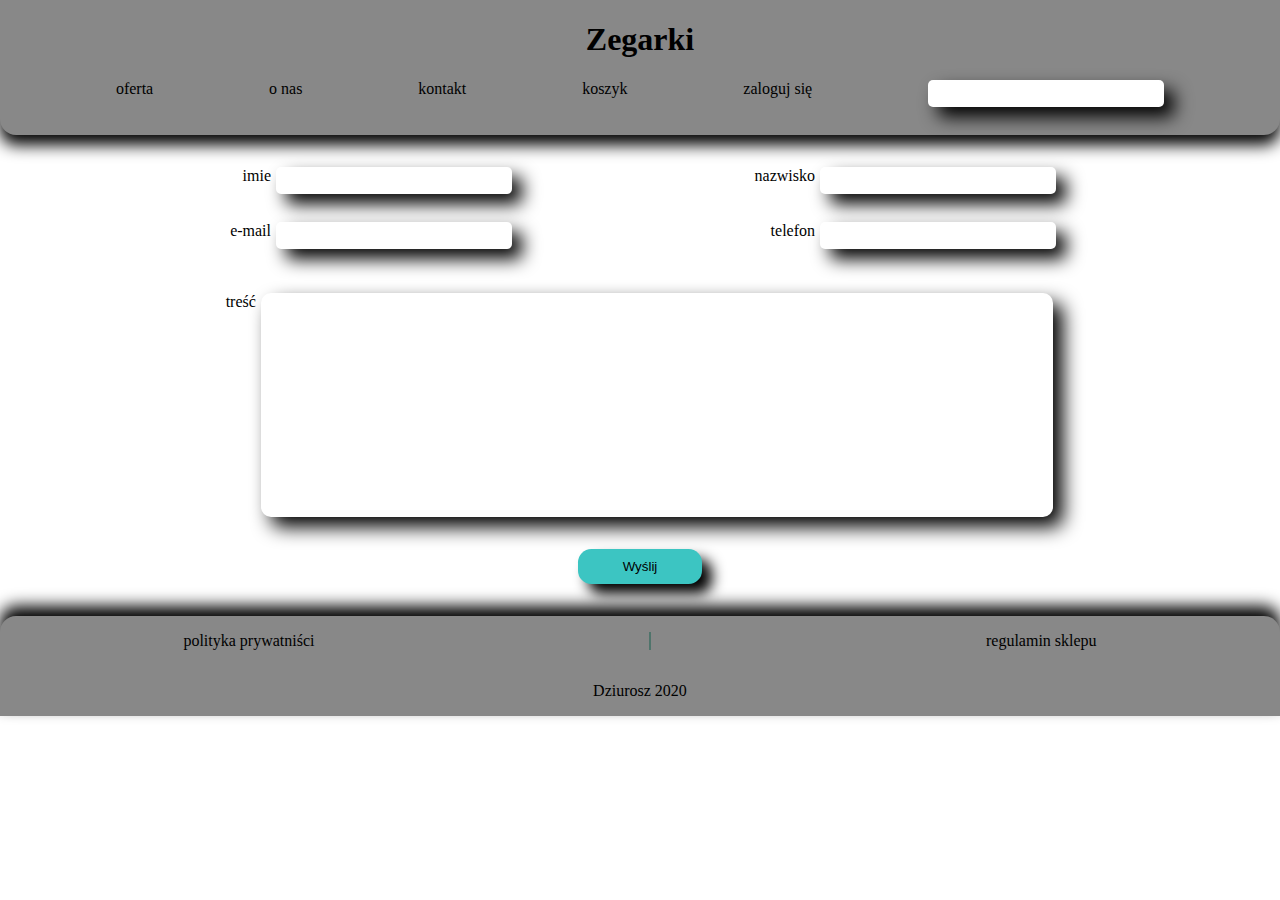
==== kontakt/index.html @ 79aeabe5 "storna sklep" ====
<!DOCTYPE html>
<html>
<head>
    <link rel="stylesheet" href="css/style.css">
    <meta charset="utf-8">
    
</head>
<body>
    <header>
        <h1>Zegarki</h1>
        <nav>
            <a href="../lista produktów/index.html">oferta</a>
            <a href="../o nas/index.html">o nas</a>
            <a href="../koszyk/index.html">kontakt</a>
            <a href="../koszyk/index.html">koszyk</a>
            <a href="../logowanie/index.html">zaloguj się</a>
            <input type="text" name="" id="">
        </nav>
    </header>
   <main>
    <form action="" method="post">
    <section>
           <section>  <label for="imie">imie</label>
           <input required name="imie" id="imie" type="text"></section> 
           <section> <label for="e-mail">e-mail</label>
           <input required id="e-mail" name="e-mail"type="text"></section>
       </section>
       <section> 
           <section><label for="nazwisko">nazwisko</label>
           <input required type="text" id="nazwisko" name="nazwisko"></section> 
        <section>
            <label for="telefon">telefon</label>
           <input required type="text" id="telefon" name="telefon">
         </section>
       </section>
       <section><label for="tresc">treść</label><textarea id="tresc" name="tresc" id="" cols="30" rows="10" required ></textarea></section>
       <section><button type="submit">Wyślij</button></section>
   </main> 
   <footer>
    <section><a href="">polityka prywatniści</a>
      <div></div>
      <a href="">regulamin sklepu</a>
      </section> 
     
  <section>Dziurosz 2020</section>
    </footer>
</form> 


</body>
</html>
---- kontakt/css/style.css ----
header, footer{
    display: flex;
    flex-basis: 100%;
  flex-wrap: wrap;
justify-content: center;
background-color: #888888
}
header{
  border-bottom-left-radius:1em ;
  border-bottom-right-radius:1em ;
  box-shadow: 0 10px 1em;
}
nav{
  display: flex;
  flex-basis: 100%;
  justify-content: space-evenly;
  margin-bottom: 2em;
}
main{padding-bottom: 1em;}
footer{
  background-color: #888888;
  justify-content: space-evenly;
border-top-left-radius:1em ;
border-top-right-radius:1em ;
box-shadow: 0 -10px 1em;
}
  textarea{
    resize: none;
    flex-basis: 72%;
  }
  section{
    justify-content:space-around;
    display: flex;
    padding: 1em;
   
  }
  body {
    margin: 0;
  }
  label{
    padding-right: 5px;
  }
  form{
    display: flex;
    flex-wrap: wrap;
  }
  form>section{
    flex-basis: 40%;
    display: flex;
    flex-wrap: wrap;
  }
  section>section{
    flex-basis: 100%;
    justify-content: flex-end;
  }
  form>section:nth-of-type(3){
   justify-content: flex-end;
    flex-basis: 81%;
  }
  footer>section{
    flex-basis: 100%;
  }
  div{
    width: 0;
border-width: 1px;
border-style: solid;
border-color: #4F746B;
height: 1em;
align-self: center;

}
a{
  color: black;
  text-decoration: none;
}
form>section:nth-of-type(4){
  display: flex;
  flex-basis: 100%;
}
button{
  background-color: #3cc5c2;
 border: none;
 flex-basis: 10%;
 padding: 10px;
 border-radius: 1em; 

}
input{
  border-radius: 5px;
  outline: none;
 height: 110%;
 box-shadow: 10px 10px 1em;
 border: none;
 font-size: large;
}
textarea{
  border-radius: 10px;
  box-shadow: 10px 10px 1em;
  border: none;
  outline: none;
  font-size: larger;
  flex-basis: 76%;
  font-family: Arial, Helvetica, sans-serif;
}
button{
  box-shadow: 10px 10px 1em;
}
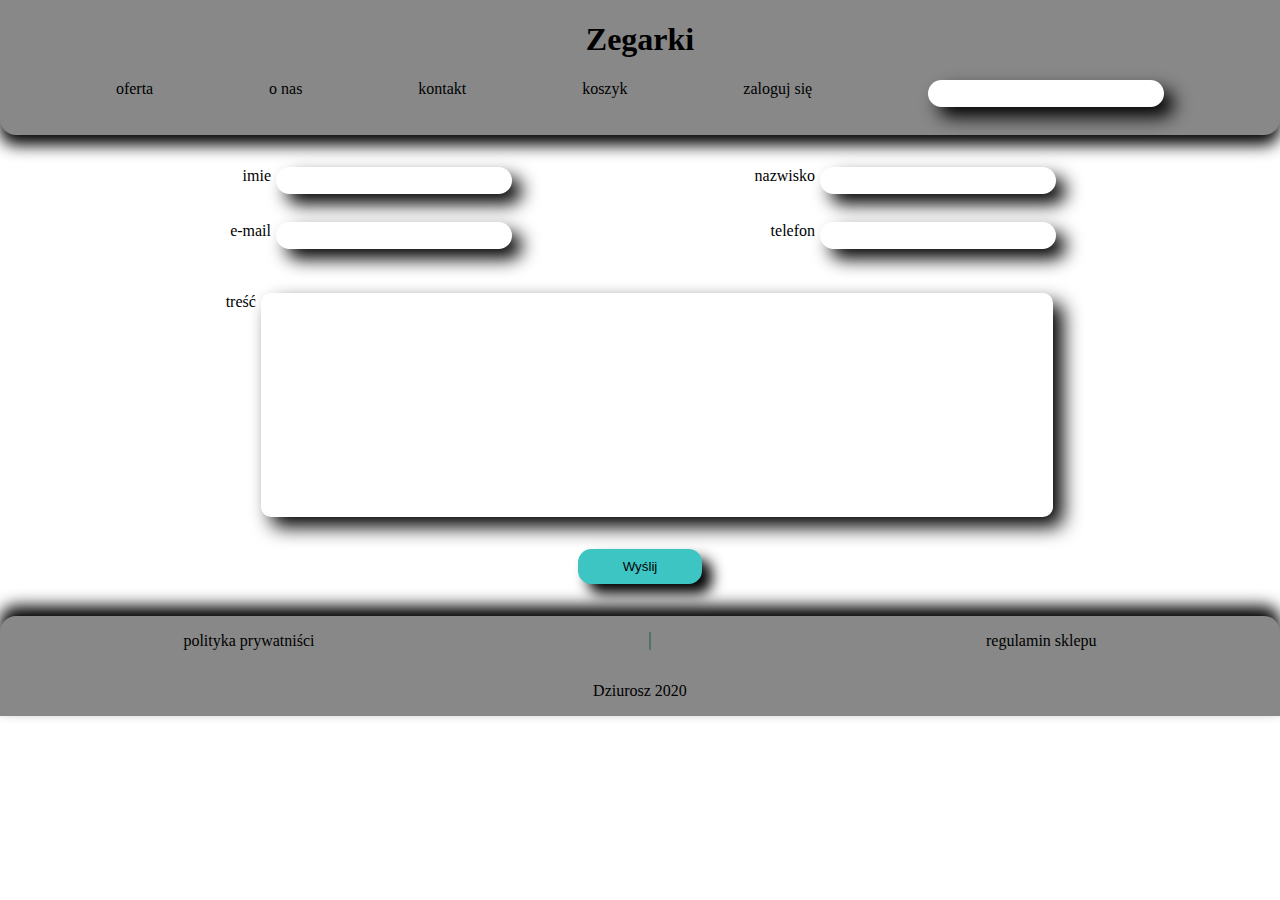
==== commit 626a15c1: "poprawa linków" ====
--- a/kontakt/index.html
+++ b/kontakt/index.html
@@ -7,7 +7,7 @@
 </head>
 <body>
     <header>
-        <h1>Zegarki</h1>
+        <h1><a href="../startowa/index.html">Zegarki</a></h1>
         <nav>
             <a href="../lista produktów/index.html">oferta</a>
             <a href="../o nas/index.html">o nas</a>
--- a/kontakt/css/style.css
+++ b/kontakt/css/style.css
@@ -86,7 +86,7 @@
 
 }
 input{
-  border-radius: 5px;
+  border-radius: 1em;
   outline: none;
  height: 110%;
  box-shadow: 10px 10px 1em;
